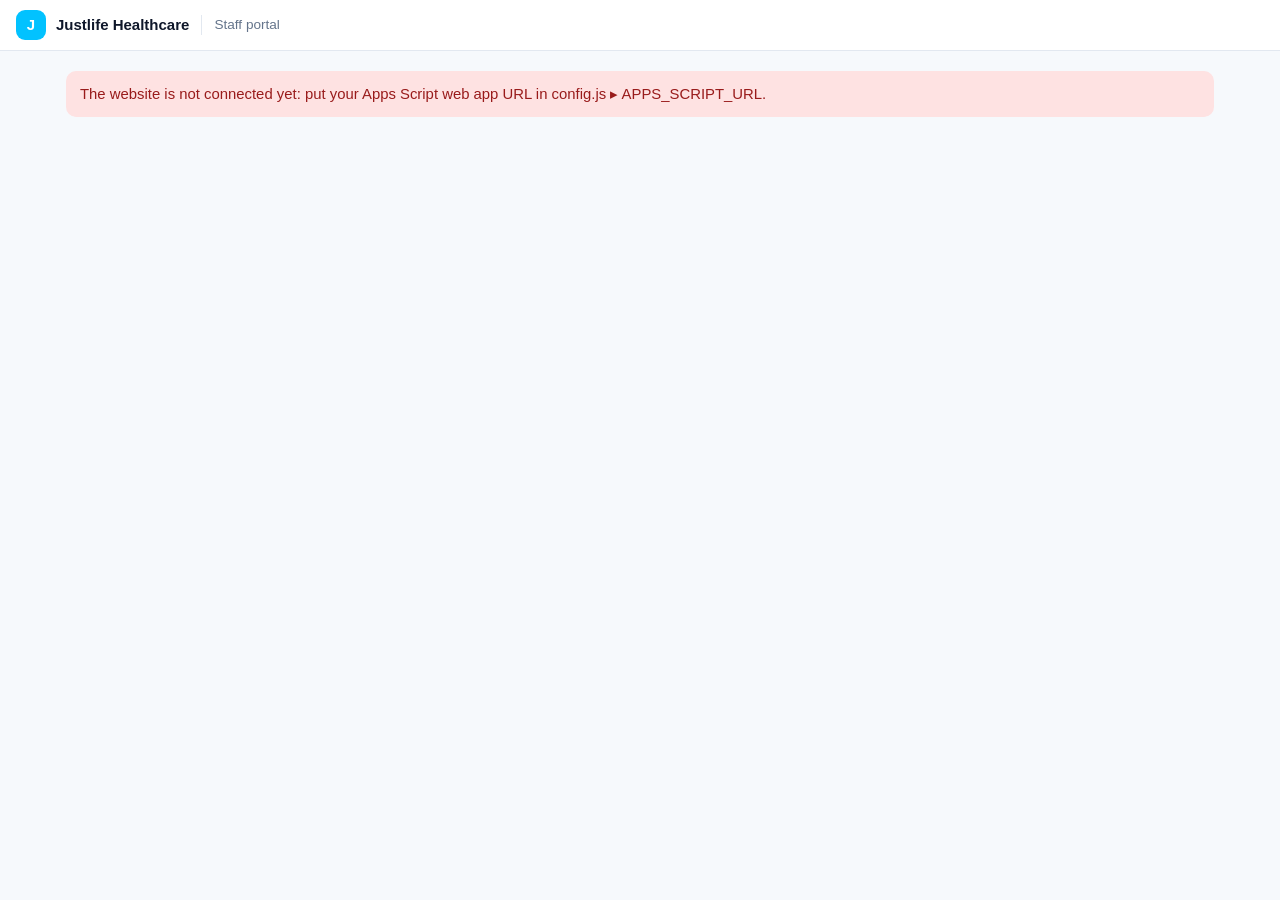
==== partner.html @ 60fd5871 "Add files via upload" ====
<!doctype html>
<html lang="en">
<head>
  <meta charset="utf-8">
  <meta name="viewport" content="width=device-width, initial-scale=1">
  <meta name="robots" content="noindex, nofollow">
  <title>Staff portal · Justlife Teleconsultation</title>
  <link rel="icon" href="favicon.png">
  <link rel="stylesheet" href="style.css">
  <script src="https://accounts.google.com/gsi/client" async defer></script>
</head>
<body data-page="staff">
  <header class="topbar">
    <a class="brand" href="partner.html"><img src="logo.png" alt="" onerror="this.outerHTML='<span class=dot>J</span>'"><span>Justlife Healthcare</span></a>
    <span class="tag">Staff portal</span>
    <span class="spacer"></span>
    <div id="userbox" class="row"></div>
  </header>
  <nav id="nav" class="nav hidden"></nav>
  <main id="app" class="container wide"><div class="spinner" role="status" aria-label="Loading"></div></main>
  <div id="toast" aria-live="polite"></div>
  <script src="config.js"></script>
  <script src="app.js"></script>
</body>
</html>
---- style.css ----
/* Justlife Teleconsultation — shared styles (client booking + staff portal) */
:root {
  --brand: #02c2ff; --brand-dark: #0092c7; --brand-soft: #e3f7ff;
  --ink: #0f172a; --slate: #64748b; --line: #e2e8f0; --bg: #f6f9fc; --card: #fff;
  --green: #16a34a; --green-soft: #dcfce7; --amber: #b45309; --amber-soft: #fef3c7;
  --red: #dc2626; --red-soft: #fee2e2; --violet: #7c3aed; --violet-soft: #ede9fe; --grey-soft: #f1f5f9;
  --r: 14px; --r-sm: 10px; --shadow: 0 1px 2px rgba(15,23,42,.05), 0 4px 16px rgba(15,23,42,.06);
  --focus: 0 0 0 3px rgba(2,194,255,.35);
}
* { box-sizing: border-box; }
html, body { margin: 0; }
body { font: 15px/1.5 -apple-system, BlinkMacSystemFont, "Segoe UI", Roboto, "Helvetica Neue", Arial, sans-serif; color: var(--ink); background: var(--bg); -webkit-font-smoothing: antialiased; }
a { color: var(--brand-dark); }
h1, h2, h3 { line-height: 1.25; margin: 0 0 .4em; }
h1 { font-size: 1.5rem; } h2 { font-size: 1.2rem; } h3 { font-size: 1.02rem; }
p { margin: 0 0 .8em; }
.muted { color: var(--slate); } .small { font-size: .85rem; } .center { text-align: center; }
.hidden { display: none !important; }

/* layout */
.topbar { position: sticky; top: 0; z-index: 20; display: flex; align-items: center; gap: 12px; padding: 10px 16px; background: #fff; border-bottom: 1px solid var(--line); }
.brand { display: flex; align-items: center; gap: 10px; font-weight: 700; color: var(--ink); text-decoration: none; }
.brand img { height: 32px; width: auto; }
.brand .dot { width: 30px; height: 30px; border-radius: 9px; background: var(--brand); display: grid; place-items: center; color: #fff; font-weight: 800; }
.topbar .tag { color: var(--slate); font-size: .85rem; border-left: 1px solid var(--line); padding-left: 12px; }
.topbar .spacer { flex: 1; }
.container { max-width: 760px; margin: 0 auto; padding: 20px 16px 48px; }
.container.wide { max-width: 1180px; }
footer.site { text-align: center; color: var(--slate); font-size: .82rem; padding: 24px 16px 40px; }
footer.site a { color: var(--slate); }

/* cards */
.card { background: var(--card); border: 1px solid var(--line); border-radius: var(--r); padding: 18px; box-shadow: var(--shadow); }
.card + .card { margin-top: 14px; }
.stack > * + * { margin-top: 14px; }
.grid { display: grid; gap: 12px; }
.grid-2 { grid-template-columns: repeat(2, minmax(0, 1fr)); }
.grid-3 { grid-template-columns: repeat(3, minmax(0, 1fr)); }
.grid-4 { grid-template-columns: repeat(4, minmax(0, 1fr)); }
@media (max-width: 720px) { .grid-2, .grid-3 { grid-template-columns: 1fr; } .grid-4 { grid-template-columns: repeat(2, minmax(0, 1fr)); } }
.row { display: flex; gap: 10px; align-items: center; flex-wrap: wrap; }
.row.between { justify-content: space-between; }

/* forms */
label.field { display: grid; gap: 6px; }
.label { font-weight: 600; font-size: .9rem; }
.input, select.input, textarea.input { width: 100%; min-height: 44px; padding: 10px 12px; border: 1px solid #cbd5e1; border-radius: var(--r-sm); font: inherit; color: inherit; background: #fff; }
textarea.input { min-height: 84px; resize: vertical; }
.input:focus { outline: none; border-color: var(--brand); box-shadow: var(--focus); }
.input-sm { min-height: 36px; padding: 6px 10px; font-size: .9rem; }
.hint { font-size: .8rem; color: var(--slate); }
.check { display: flex; gap: 10px; align-items: flex-start; font-size: .92rem; }
.check input { margin-top: 4px; width: 18px; height: 18px; accent-color: var(--brand-dark); }

/* buttons */
.btn { display: inline-flex; align-items: center; justify-content: center; gap: 8px; min-height: 42px; padding: 9px 16px; border-radius: var(--r-sm); border: 1px solid #cbd5e1; background: #fff; color: var(--ink); font: inherit; font-weight: 600; cursor: pointer; text-decoration: none; }
.btn:hover { background: #f8fafc; }
.btn:focus-visible { outline: none; box-shadow: var(--focus); }
.btn:disabled { opacity: .55; cursor: not-allowed; }
.btn-primary { background: var(--brand); border-color: var(--brand); color: #fff; }
.btn-primary:hover { background: var(--brand-dark); border-color: var(--brand-dark); }
.btn-danger { color: var(--red); border-color: #fecaca; }
.btn-danger:hover { background: var(--red-soft); }
.btn-green { background: var(--green); border-color: var(--green); color: #fff; }
.btn-sm { min-height: 34px; padding: 5px 12px; font-size: .88rem; }
.btn-block { width: 100%; }
.btn-lg { min-height: 50px; font-size: 1.02rem; }
.link-btn { background: none; border: 0; color: var(--brand-dark); font: inherit; font-weight: 600; cursor: pointer; padding: 0; }

/* steps */
.steps { display: flex; gap: 6px; margin-bottom: 18px; }
.steps span { flex: 1; height: 5px; border-radius: 4px; background: var(--line); }
.steps span.on { background: var(--brand); }

/* doctor cards */
.doctor { display: flex; gap: 14px; align-items: flex-start; cursor: pointer; transition: border-color .15s, box-shadow .15s; }
.doctor:hover, .doctor.selected { border-color: var(--brand); box-shadow: 0 0 0 3px var(--brand-soft); }
.avatar { flex: none; width: 58px; height: 58px; border-radius: 50%; background: var(--brand-soft); color: var(--brand-dark); display: grid; place-items: center; font-weight: 800; font-size: 1.15rem; overflow: hidden; }
.avatar img { width: 100%; height: 100%; object-fit: cover; }
.chips { display: flex; gap: 6px; flex-wrap: wrap; margin-top: 6px; }
.chip { font-size: .78rem; padding: 2px 9px; border-radius: 999px; background: var(--grey-soft); color: #334155; }

/* date strip & slots */
.dates { display: flex; gap: 8px; overflow-x: auto; padding: 4px 2px 10px; scroll-snap-type: x mandatory; }
.date { flex: none; width: 74px; padding: 10px 6px; border: 1px solid var(--line); border-radius: 12px; background: #fff; text-align: center; cursor: pointer; scroll-snap-align: start; font: inherit; }
.date b { display: block; font-size: 1.25rem; }
.date small { color: var(--slate); font-size: .75rem; display: block; }
.date[disabled] { opacity: .4; cursor: not-allowed; }
.date.selected { background: var(--brand); border-color: var(--brand); color: #fff; }
.date.selected small { color: #e0f7ff; }
.slots { display: grid; grid-template-columns: repeat(auto-fill, minmax(150px, 1fr)); gap: 8px; }
.slot { padding: 11px 8px; border: 1px solid var(--line); border-radius: 10px; background: #fff; font: inherit; font-weight: 600; cursor: pointer; }
.slot:hover { border-color: var(--brand); }
.slot.selected { background: var(--brand); color: #fff; border-color: var(--brand); }
.contact-choice { display: grid; grid-template-columns: 1fr 1fr; gap: 8px; }
.contact-choice label { border: 1px solid var(--line); border-radius: 10px; padding: 11px; display: flex; gap: 8px; align-items: center; cursor: pointer; font-weight: 600; }
.contact-choice input:checked + span { color: var(--brand-dark); }
.contact-choice label:has(input:checked) { border-color: var(--brand); background: var(--brand-soft); }

/* ticket */
.ticket { border: 2px dashed var(--brand); background: linear-gradient(180deg, #fff, var(--brand-soft)); }
.ticket .big { font-size: 1.6rem; font-weight: 800; letter-spacing: .5px; }
.kv { display: grid; grid-template-columns: 130px 1fr; gap: 6px 12px; font-size: .94rem; }
.kv dt { color: var(--slate); } .kv dd { margin: 0; font-weight: 600; word-break: break-word; }
.success-icon { width: 58px; height: 58px; border-radius: 50%; background: var(--green-soft); color: var(--green); display: grid; place-items: center; font-size: 30px; margin: 0 auto 10px; }

/* notices */
.notice { padding: 12px 14px; border-radius: var(--r-sm); background: var(--brand-soft); color: #075985; font-size: .93rem; }
.notice.error { background: var(--red-soft); color: #991b1b; }
.notice.warn { background: var(--amber-soft); color: #92400e; }
.notice.ok { background: var(--green-soft); color: #166534; }

/* badges */
.badge { display: inline-block; font-size: .74rem; font-weight: 700; letter-spacing: .3px; padding: 3px 9px; border-radius: 999px; background: var(--grey-soft); color: #334155; white-space: nowrap; }
.b-SCHEDULED { background: var(--brand-soft); color: #075985; }
.b-CALLING { background: var(--violet-soft); color: var(--violet); }
.b-COMPLETED, .b-ACTIVE, .b-BOOKED { background: var(--green-soft); color: #166534; }
.b-CANCELLED, .b-INACTIVE, .b-NOT_INTERESTED, .b-EXPIRED { background: var(--red-soft); color: #991b1b; }
.b-NO_SHOW, .b-USED, .b-INTERESTED { background: var(--amber-soft); color: var(--amber); }
.b-RESCHEDULED, .b-RECOMMENDED { background: var(--grey-soft); color: #475569; }

/* staff portal */
.nav { display: flex; gap: 4px; overflow-x: auto; background: #fff; border-bottom: 1px solid var(--line); padding: 0 12px; position: sticky; top: 57px; z-index: 15; }
.nav a { padding: 12px 14px; color: var(--slate); text-decoration: none; font-weight: 600; border-bottom: 3px solid transparent; white-space: nowrap; }
.nav a.on { color: var(--ink); border-color: var(--brand); }
.user-chip { font-size: .85rem; color: var(--slate); text-align: right; line-height: 1.2; }
.user-chip b { color: var(--ink); display: block; }
.kpi { padding: 14px; }
.kpi .v { font-size: 1.55rem; font-weight: 800; }
.kpi .l { font-size: .8rem; color: var(--slate); }
.toolbar { display: flex; gap: 8px; flex-wrap: wrap; align-items: end; margin-bottom: 14px; }
.toolbar .input { width: auto; min-width: 140px; }
table.list { width: 100%; border-collapse: collapse; font-size: .92rem; }
table.list th { text-align: left; font-size: .76rem; text-transform: uppercase; letter-spacing: .4px; color: var(--slate); padding: 8px 10px; border-bottom: 1px solid var(--line); }
table.list td { padding: 10px; border-bottom: 1px solid var(--line); vertical-align: top; }
table.list tr.click { cursor: pointer; }
table.list tr.click:hover td { background: #f8fbff; }
.table-wrap { overflow-x: auto; }
.day-head { margin: 18px 0 6px; font-weight: 700; color: #334155; }
.appt-row { display: grid; grid-template-columns: 110px 1fr auto; gap: 10px; align-items: center; padding: 12px 14px; background: #fff; border: 1px solid var(--line); border-radius: 12px; cursor: pointer; }
.appt-row + .appt-row { margin-top: 8px; }
.appt-row:hover { border-color: var(--brand); }
.appt-row .time { font-weight: 800; }
.empty { text-align: center; color: var(--slate); padding: 36px 12px; }
.hours { display: grid; grid-template-columns: 54px 1fr; gap: 8px; align-items: center; }

/* modal */
.modal-back { position: fixed; inset: 0; background: rgba(15,23,42,.45); z-index: 50; display: flex; justify-content: center; align-items: flex-start; padding: 24px 12px; overflow-y: auto; }
.modal { background: #fff; border-radius: 16px; width: 100%; max-width: 760px; box-shadow: 0 20px 60px rgba(15,23,42,.3); }
.modal-head { display: flex; justify-content: space-between; align-items: center; gap: 10px; padding: 16px 18px; border-bottom: 1px solid var(--line); }
.modal-body { padding: 18px; }
.x { background: none; border: 0; font-size: 1.6rem; line-height: 1; cursor: pointer; color: var(--slate); }
.section-title { font-size: .78rem; text-transform: uppercase; letter-spacing: .5px; color: var(--slate); font-weight: 700; margin: 20px 0 8px; }

/* toast & loading */
#toast { position: fixed; left: 50%; bottom: 24px; transform: translateX(-50%); z-index: 99; display: grid; gap: 8px; width: min(92vw, 460px); }
#toast div { background: var(--ink); color: #fff; padding: 12px 16px; border-radius: 12px; box-shadow: var(--shadow); font-size: .93rem; }
#toast div.err { background: #991b1b; }
.spinner { width: 28px; height: 28px; border: 3px solid var(--brand-soft); border-top-color: var(--brand); border-radius: 50%; animation: spin .8s linear infinite; margin: 24px auto; }
@keyframes spin { to { transform: rotate(360deg); } }
.login { max-width: 400px; margin: 8vh auto; text-align: center; }
#gbtn { display: flex; justify-content: center; min-height: 44px; margin: 18px 0 6px; }
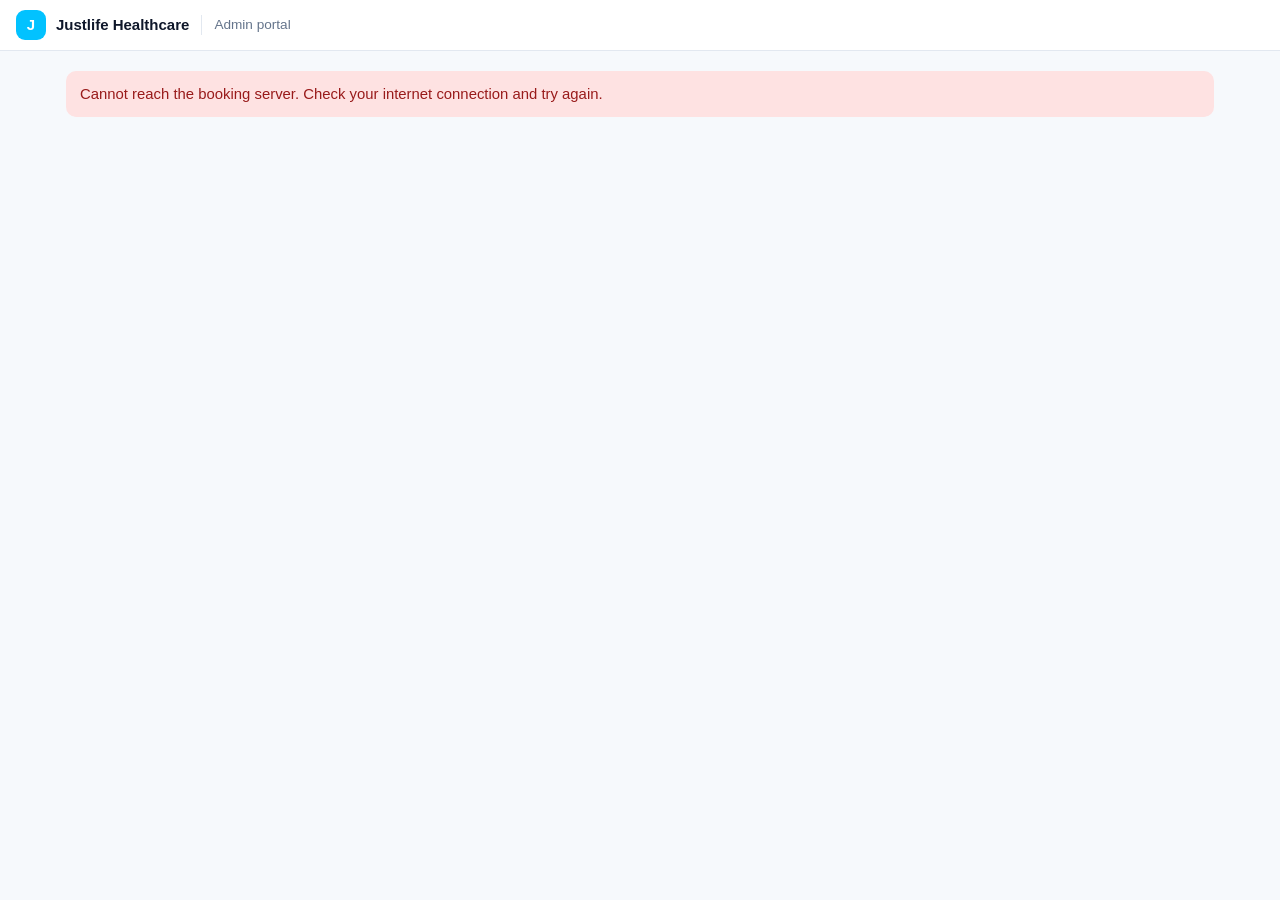
==== commit be64360e: "Add files via upload" ====
--- a/partner.html
+++ b/partner.html
@@ -1,25 +1,4 @@
 <!doctype html>
-<html lang="en">
-<head>
-  <meta charset="utf-8">
-  <meta name="viewport" content="width=device-width, initial-scale=1">
-  <meta name="robots" content="noindex, nofollow">
-  <title>Staff portal · Justlife Teleconsultation</title>
-  <link rel="icon" href="favicon.png">
-  <link rel="stylesheet" href="style.css">
-  <script src="https://accounts.google.com/gsi/client" async defer></script>
-</head>
-<body data-page="staff">
-  <header class="topbar">
-    <a class="brand" href="partner.html"><img src="logo.png" alt="" onerror="this.outerHTML='<span class=dot>J</span>'"><span>Justlife Healthcare</span></a>
-    <span class="tag">Staff portal</span>
-    <span class="spacer"></span>
-    <div id="userbox" class="row"></div>
-  </header>
-  <nav id="nav" class="nav hidden"></nav>
-  <main id="app" class="container wide"><div class="spinner" role="status" aria-label="Loading"></div></main>
-  <div id="toast" aria-live="polite"></div>
-  <script src="config.js"></script>
-  <script src="app.js"></script>
-</body>
-</html>
+<html lang="en"><head><meta charset="utf-8"><title>Moved</title>
+<meta http-equiv="refresh" content="0; url=./">
+</head><body><p>The admin portal moved to <a href="./">the home page</a>. Doctors: <a href="doctor.html">doctor.html</a>.</p></body></html>
